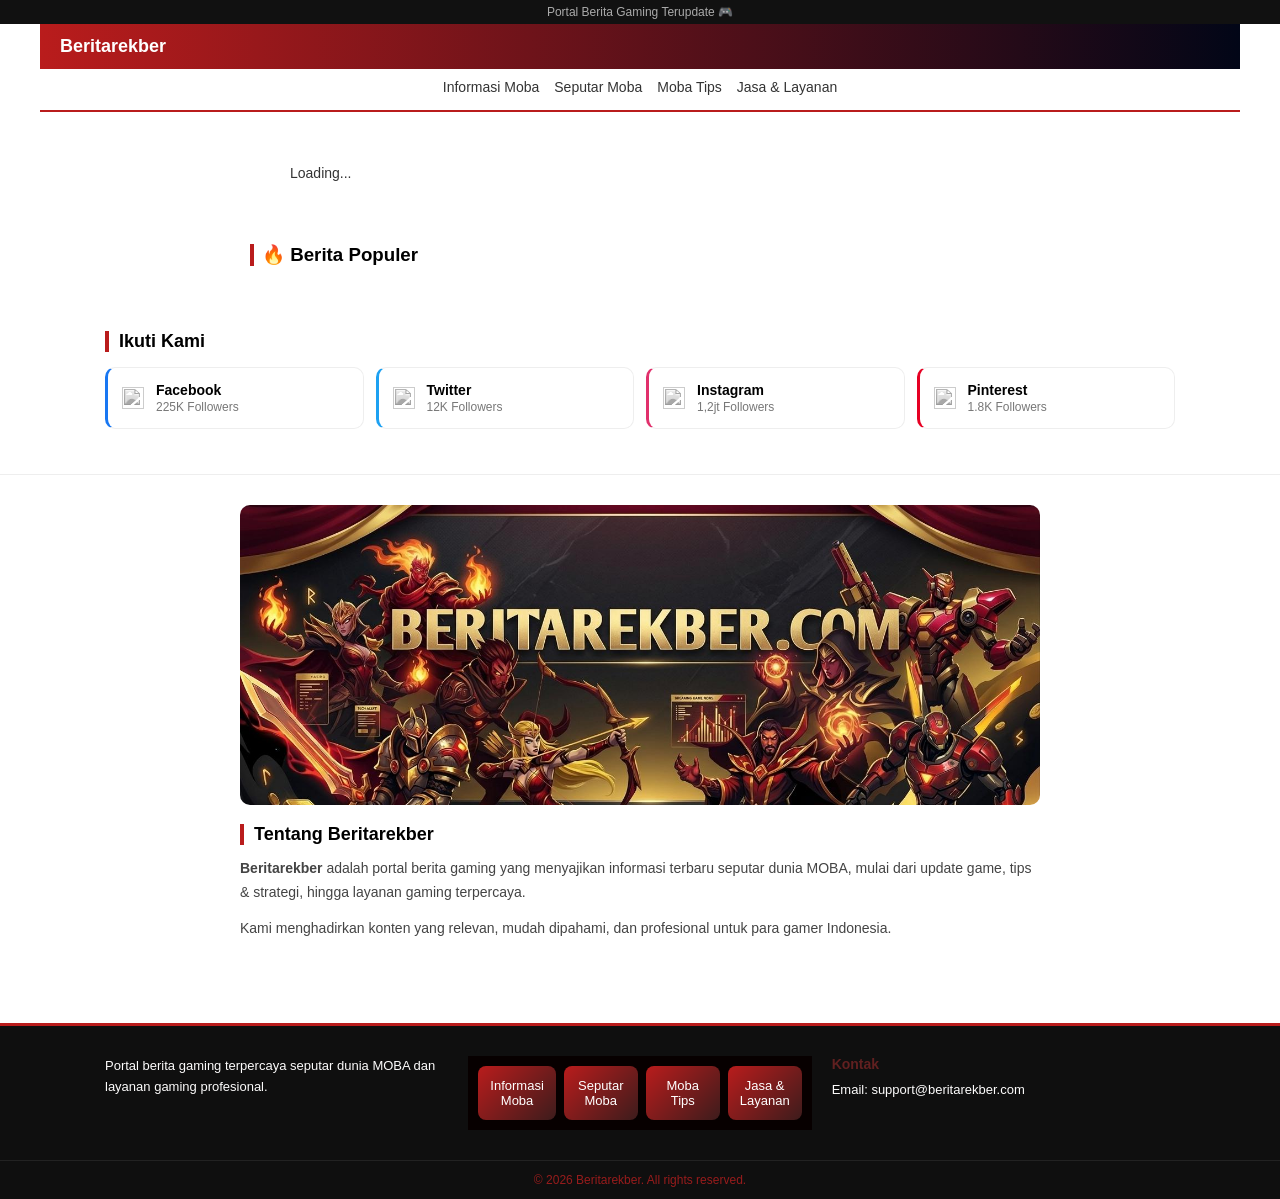
==== detail.html @ f2c9566a "Add files via upload" ====
<!DOCTYPE html>
<html lang="id">
<head>
  <meta charset="UTF-8">
  <meta name="viewport" content="width=device-width, initial-scale=1.0">
  <title>Detail Berita</title>

  <!-- FONT PROFESIONAL -->
  <link href="https://fonts.googleapis.com/css2?family=Inter:wght@300;400;600;700&display=swap" rel="stylesheet">

  <link rel="stylesheet" href="style.css">
</head>

<body>

  <!-- TOPBAR -->
  <div class="topbar">
    Portal Berita Gaming Terupdate 🎮
  </div>

  <!-- HEADER -->
  <div class="header-main">
    <div class="logo">Beritarekber</div>
  </div>

  <!-- NAVBAR -->
  <div class="navbar">
    <a href="index.html">Informasi Moba</a>
    <a href="index.html">Seputar Moba</a>
    <a href="index.html">Moba Tips</a>
    <a href="index.html">Jasa & Layanan</a>
  </div>

  <!-- ================= MAIN LAYOUT ================= -->
  <div class="detail-wrapper">

    <!-- KONTEN UTAMA -->
    <main class="detail-container" id="detail-container">
      <p style="padding:10px;">Loading...</p>
    </main>

  </div>

  <!-- ================= POPULAR ================= -->
  <section class="popular">
    <div class="section-header">
      <h3>🔥 Berita Populer</h3>
    </div>

    <div id="popular-container" class="popular-list"></div>
  </section>

  <!-- ================= SOCIAL ================= -->
  <section class="social">
    <div class="section-header">
      <h3>Ikuti Kami</h3>
    </div>

    <div class="social-list">

      <a href="#" class="social-item facebook">
        <img src="https://cdn.jsdelivr.net/gh/simple-icons/simple-icons/icons/facebook.svg">
        <div>
          <h4>Facebook</h4>
          <p>225K Followers</p>
        </div>
      </a>

      <a href="#" class="social-item twitter">
        <img src="https://cdn.jsdelivr.net/gh/simple-icons/simple-icons/icons/twitter.svg">
        <div>
          <h4>Twitter</h4>
          <p>12K Followers</p>
        </div>
      </a>

      <a href="#" class="social-item instagram">
        <img src="https://cdn.jsdelivr.net/gh/simple-icons/simple-icons/icons/instagram.svg">
        <div>
          <h4>Instagram</h4>
          <p>1,2jt Followers</p>
        </div>
      </a>

      <a href="#" class="social-item pinterest">
        <img src="https://cdn.jsdelivr.net/gh/simple-icons/simple-icons/icons/pinterest.svg">
        <div>
          <h4>Pinterest</h4>
          <p>1.8K Followers</p>
        </div>
      </a>

    </div>
  </section>

  <!-- ================= ABOUT ================= -->
  <section class="about">
    <div class="about-container">

      <div class="about-image">
        <img src="banner2.jpg" alt="gaming">
      </div>

      <h3>Tentang Beritarekber</h3>

      <p>
        <strong>Beritarekber</strong> adalah portal berita gaming yang menyajikan informasi terbaru
        seputar dunia MOBA, mulai dari update game, tips & strategi, hingga layanan gaming terpercaya.
      </p>

      <p>
        Kami menghadirkan konten yang relevan, mudah dipahami, dan profesional untuk para gamer Indonesia.
      </p>

    </div>
  </section>

  <!-- ================= FOOTER ================= -->
  <footer class="footer">
    <div class="footer-container">

      <div class="footer-col">
        <p>
          Portal berita gaming terpercaya seputar dunia MOBA dan layanan gaming profesional.
        </p>
      </div>

      <div class="navbar-grid">
        <a href="#" class="nav-item">Informasi Moba</a>
        <a href="#" class="nav-item">Seputar Moba</a>
        <a href="#" class="nav-item">Moba Tips</a>
        <a href="#" class="nav-item">Jasa & Layanan</a>
      </div>

      <div class="footer-col">
        <h4>Kontak</h4>
        <ul>
          <li>Email: support@beritarekber.com</li>
        </ul>
      </div>

    </div>

    <div class="footer-bottom">
      <p>© 2026 Beritarekber. All rights reserved.</p>
    </div>
  </footer>

  <!-- SCRIPT -->
  <script src="detail.js"></script>

</body>
</html>
---- style.css ----
/* RESET */
* {
  margin: 0;
  padding: 0;
  box-sizing: border-box;
  font-family: sans-serif;
}

/* BODY */
body {
  background: #ffffff;
}

/* ================= TOPBAR ================= */
.topbar {
  background: #111;
  color: #aaa;
  font-size: 12px;
  text-align: center;
  padding: 5px;
}

/* ================= HEADER ================= */
.header-main {
  display: flex;
  align-items: center;
  gap: 10px;
  padding: 10px;
  background: linear-gradient(to right, #b91c1c, #020617);
}

/* LOGO */
.logo {
  color: #fff;
  font-weight: bold;
  font-size: 16px;
  white-space: nowrap;
}

/* SEARCH */
.search-box {
  flex: 1;
}

.search-box input {
  width: 100%;
  padding: 8px 10px;
  border-radius: 6px;
  border: none;
  outline: none;
  font-size: 13px;
}

/* RIGHT */
.header-right {
  color: white;
  font-size: 18px;
  width: 30px;
  text-align: center;
}

/* ================= NAVBAR ================= */
.navbar {
  display: flex;
  gap: 15px;
  padding: 10px;
  background: #fff;
  border-bottom: 2px solid #b91c1c;
  overflow-x: auto;
}

.navbar a {
  text-decoration: none;
  color: #333;
  font-size: 14px;
  white-space: nowrap;
  padding-bottom: 5px;
  position: relative;
}

/* HOVER */
.navbar a:hover {
  color: #b91c1c;
}

/* ACTIVE */
.navbar a.active {
  color: #b91c1c;
  font-weight: bold;
}

/* ANIMASI GARIS */
.navbar a::after {
  content: "";
  position: absolute;
  width: 0%;
  height: 2px;
  background: #b91c1c;
  left: 0;
  bottom: 0;
  transition: 0.3s;
}

.navbar a:hover::after {
  width: 100%;
}

.navbar a.active::after {
  width: 100%;
}

/* ================= HERO ================= */
.hero {
  padding: 10px;
}

/* WRAPPER */
.hero-main {
  border-radius: 10px;
  overflow: hidden;
}

/* IMAGE CONTAINER */
.hero-image {
  position: relative;
  border-radius: 10px;
  overflow: hidden;
}

/* IMAGE */
.hero-image img {
  width: 100%;
  height: 220px;
  object-fit: cover;
  display: block;
}

/* OVERLAY */
.hero-overlay {
  position: absolute;
  bottom: 0;
  left: 0;
  right: 0;
  padding: 15px;
  color: #fff;
  background: linear-gradient(to top, rgba(0,0,0,0.8), transparent);
}

/* CATEGORY */
.hero-overlay .category {
  font-size: 12px;
  color: #f87171;
  font-weight: bold;
}

/* TITLE */
.hero-overlay h1 {
  font-size: 16px;
  margin: 5px 0;
  line-height: 1.4;
}

/* DESC */
.hero-overlay p {
  font-size: 12px;
  color: #ddd;
}

/* ================= RESPONSIVE ================= */

/* TABLET */
@media (min-width: 768px) {
  .header-main {
    padding: 12px 20px;
  }

  .logo {
    font-size: 18px;
  }

  .search-box input {
    font-size: 14px;
  }

  .navbar {
    justify-content: center;
  }

  .hero {
    max-width: 1200px;
    margin: auto;
  }

  .hero-image img {
    height: 350px;
  }

  .hero-overlay h1 {
    font-size: 22px;
  }

  .hero-overlay p {
    font-size: 14px;
  }
}

/* DESKTOP */
@media (min-width: 1024px) {
  .header-main {
    max-width: 1200px;
    margin: auto;
  }

  .navbar {
    max-width: 1200px;
    margin: auto;
  }
}



/* ================= NEWS GRID ================= */
.news {
  padding: 10px;
}

/* CONTAINER */
.news-container {
  display: grid;
  grid-template-columns: 1fr;
  gap: 10px;
}

/* CARD */
.news-card {
  display: flex;
  gap: 10px;
  background: #fff;
  border-radius: 10px;
  overflow: hidden;
  border: 1px solid #eee;
}

/* IMAGE */
.news-card img {
  width: 120px;
  height: 90px;
  object-fit: cover;
}

/* CONTENT */
.news-content {
  padding: 5px;
}

/* CATEGORY */
.news-content .category {
  font-size: 11px;
  color: #b91c1c;
  font-weight: bold;
}

/* TITLE */
.news-content h3 {
  font-size: 14px;
  margin: 3px 0;
  color: #111;
}

/* DESC */
.news-content p {
  font-size: 12px;
  color: #555;
}

/* TABLET */
@media (min-width: 768px) {
  .news-container {
    grid-template-columns: repeat(2, 1fr);
  }
}

/* DESKTOP */
@media (min-width: 1024px) {
  .news-container {
    grid-template-columns: repeat(3, 1fr);
  }

  .news-card {
    flex-direction: column;
  }

  .news-card img {
    width: 100%;
    height: 160px;
  }
}


/* ================= DETAIL ================= */
.detail-container {
  max-width: 800px;
  margin: auto;
  padding: 15px;
}

.detail-container img {
  width: 100%;
  border-radius: 10px;
  margin-bottom: 10px;
}

.detail-container h1 {
  font-size: 20px;
  margin-bottom: 5px;
}

.detail-container .category {
  color: #b91c1c;
  font-weight: bold;
  font-size: 13px;
}

.detail-container p {
  font-size: 14px;
  line-height: 1.6;
  color: #333;
}


/* BACK BUTTON */
.back-btn {
  max-width: 800px;
  margin: 10px auto;
  padding: 0 15px;
}

.back-btn a {
  text-decoration: none;
  color: #b91c1c;
  font-weight: bold;
  font-size: 14px;
}

/* DETAIL */
.detail-container {
  max-width: 800px;
  margin: auto;
  padding: 15px;
}

.detail-container img {
  width: 100%;
  border-radius: 10px;
  margin: 10px 0;
}

.detail-container h1 {
  font-size: 20px;
}

.detail-container .category {
  color: #b91c1c;
  font-weight: bold;
  font-size: 13px;
}

.detail-container p {
  font-size: 14px;
  line-height: 1.6;
}


/* DETAIL */
.detail-container {
  max-width: 800px;
  margin: auto;
  padding: 10px;
}

.detail-container img {
  width: 100%;
  border-radius: 10px;
  margin: 10px 0;
}

.detail-container h1 {
  font-size: 20px;
}

.detail-container .category {
  color: #b91c1c;
  font-weight: bold;
  font-size: 13px;
}

.detail-container p {
  line-height: 1.6;
}


/* POPULAR SECTION */
.popular {
  max-width: 800px;
  margin: 20px auto;
  padding: 10px;
}

.popular h3 {
  margin-bottom: 10px;
  border-left: 4px solid #b91c1c;
  padding-left: 8px;
}

/* LIST */
.popular-list {
  display: flex;
  flex-direction: column;
  gap: 10px;
}

/* ITEM */
.popular-item {
  display: flex;
  gap: 10px;
  text-decoration: none;
  color: #000;
}

.popular-item img {
  width: 90px;
  height: 65px;
  object-fit: cover;
  border-radius: 6px;
}

.popular-item h4 {
  font-size: 13px;
  margin: 0;
}

.popular-item span {
  font-size: 11px;
  color: #888;
}

/* HOVER */
.popular-item:hover h4 {
  color: #b91c1c;
}



/* TRENDING SECTION */
.trending {
  max-width: 1100px;
  margin: 20px auto;
  padding: 10px;
}

.trending h3 {
  margin-bottom: 10px;
  border-left: 4px solid #b91c1c;
  padding-left: 8px;
}

/* SCROLL HORIZONTAL */
.trending-list {
  display: flex;
  gap: 12px;
  overflow-x: auto;
  padding-bottom: 5px;
}

/* CARD MINI */
.trending-item {
  min-width: 200px;
  text-decoration: none;
  color: #000;
}

.trending-item img {
  width: 100%;
  height: 120px;
  object-fit: cover;
  border-radius: 6px;
}

.trending-item h4 {
  font-size: 13px;
  margin: 5px 0;
}

.trending-item span {
  font-size: 11px;
  color: #888;
}

/* HOVER */
.trending-item:hover h4 {
  color: #b91c1c;
}


/* SOCIAL SECTION */
.social {
  max-width: 1100px;
  margin: 30px auto;
  padding: 15px;
}

.social h3 {
  font-size: 18px;
  margin-bottom: 15px;
  border-left: 4px solid #b91c1c;
  padding-left: 10px;
}

/* GRID */
.social-list {
  display: grid;
  grid-template-columns: repeat(2, 1fr);
  gap: 12px;
}

/* ITEM */
.social-item {
  display: flex;
  align-items: center;
  gap: 12px;

  background: #fff;
  padding: 14px;
  border-radius: 10px;

  text-decoration: none;
  color: #000;

  border: 1px solid #eee;
  transition: all 0.25s ease;
}

/* ICON */
.social-item img {
  width: 22px;
  height: 22px;
  filter: grayscale(100%);
  opacity: 0.8;
}

/* TEXT */
.social-item h4 {
  margin: 0;
  font-size: 14px;
  font-weight: 600;
}

.social-item p {
  margin: 2px 0 0;
  font-size: 12px;
  color: #777;
}

/* HOVER EFFECT */
.social-item:hover {
  transform: translateY(-3px);
  border-color: #e22828;
}

.social-item:hover img {
  filter: none;
  opacity: 1;
}

/* BRAND ACCENT (TIPIS, PRO STYLE) */
.facebook { border-left: 3px solid #1877f2; }
.twitter { border-left: 3px solid #1da1f2; }
.instagram { border-left: 3px solid #e1306c; }
.pinterest { border-left: 3px solid #e60023; }

/* DESKTOP */
@media (min-width: 768px) {
  .social-list {
    grid-template-columns: repeat(4, 1fr);
  }
}


.social-item.facebook:hover { background: #f0f6ff; }
.social-item.twitter:hover { background: #f0faff; }
.social-item.instagram:hover { background: #fff0f6; }
.social-item.pinterest:hover { background: #fff0f0; }









/* ABOUT */
.about {
  background: #fff;
  padding: 30px 15px;
  border-top: 1px solid #eee;
}

.about-container {
  max-width: 800px;
  margin: auto;
}

/* IMAGE */
.about-image img {
  width: 100%;
  height: 220px;
  object-fit: cover;
  border-radius: 10px;
  margin-bottom: 15px;
}

/* TITLE */
.about h3 {
  font-size: 18px;
  margin-bottom: 12px;
  border-left: 4px solid #b91c1c;
  padding-left: 10px;
}

/* TEXT */
.about p {
  font-size: 14px;
  line-height: 1.7;
  color: #444;
  margin-bottom: 12px;
}

/* DESKTOP */
@media (min-width: 768px) {
  .about-image img {
    height: 300px;
  }
}


/* FOOTER */
.footer {
  background: #0f0f0f;
  color: #fdfcfc;
  margin-top: 40px;
}

/* CONTAINER */
.footer-container {
  max-width: 1100px;
  margin: auto;
  padding: 30px 15px;

  display: grid;
  grid-template-columns: 1fr;
  gap: 20px;
}

/* LOGO */
.footer-logo {
  color: #9b2323;
  margin-bottom: 10px;
}

/* TITLE */
.footer-col h4 {
  color: #612020;
  margin-bottom: 10px;
  font-size: 14px;
}

/* TEXT */
.footer-col p {
  font-size: 13px;
  line-height: 1.6;
}

/* LIST */
.footer-col ul {
  list-style: none;
  padding: 0;
}

.footer-col ul li {
  margin-bottom: 6px;
  font-size: 13px;
}

/* LINK */
.footer-col ul li a {
  text-decoration: none;
  color: #ccc;
  transition: 0.2s;
}

.footer-col ul li a:hover {
  color: #fff;
}

/* BOTTOM */
.footer-bottom {
  text-align: center;
  padding: 12px;
  border-top: 1px solid #222;
  font-size: 12px;
  color: #971c1c;
}

/* DESKTOP */
@media (min-width: 768px) {
  .footer-container {
    grid-template-columns: repeat(3, 1fr);
  }
}

.footer {
  border-top: 3px solid #b91c1c;
}


/* NAVBAR GRID */
.navbar-grid {
  display: grid;
  grid-template-columns: repeat(2, 1fr);
  gap: 8px;

  padding: 10px;
  background: #070000;
}

/* ITEM */
.nav-item {
  text-align: center;
  padding: 12px;

  border-radius: 8px;
  text-decoration: none;
  color: #fff;
  font-size: 13px;
  font-weight: 500;

  background: linear-gradient(135deg, #b91c1c, #3d1c1c);
  transition: 0.3s;
}

/* HOVER */
.nav-item:hover {
  opacity: 0.9;
  transform: translateY(-2px);
}

/* ACTIVE */
.nav-item.active {
  background: linear-gradient(135deg, #ff0000, #1d0404);
}

/* DESKTOP */
@media (min-width: 768px) {
  .navbar-grid {
    grid-template-columns: repeat(4, 1fr);
  }
}




/* ================= DETAIL PRO VERSION ================= */

.detail-container {
  max-width: 760px;
  margin: 40px auto;
  padding: 0 20px;
}

/* CATEGORY */
.detail-category {
  display: inline-block;
  font-size: 12px;
  font-weight: 600;
  color: #fff;
  background: #b91c1c;
  padding: 4px 10px;
  border-radius: 4px;
  margin-bottom: 15px;
}

/* TITLE */
.detail-title {
  font-size: 30px;
  font-weight: 700;
  line-height: 1.35;
  color: #111;
  margin-bottom: 10px;
}

/* META */
.detail-meta {
  font-size: 13px;
  color: #777;
  margin-bottom: 20px;
}

/* IMAGE */
.detail-image img {
  width: 100%;
  border-radius: 10px;
  margin: 20px 0;
}

/* CONTENT */
.detail-content {
  font-size: 17px;
  line-height: 1.85;
  color: #222;
}

/* PARAGRAF */
.detail-content p {
  margin-bottom: 18px;
}

/* SUB JUDUL */
.detail-content h2 {
  font-size: 22px;
  margin-top: 30px;
  margin-bottom: 10px;
}

/* LIST */
.detail-content ul {
  padding-left: 20px;
  margin-bottom: 20px;
}

.detail-content li {
  margin-bottom: 8px;
}

/* QUOTE */
.detail-content blockquote {
  border-left: 4px solid #b91c1c;
  padding-left: 15px;
  margin: 20px 0;
  color: #555;
  font-style: italic;
}

/* RESPONSIVE */
@media (max-width: 768px) {
  .detail-title {
    font-size: 24px;
  }

  .detail-content {
    font-size: 16px;
  }
}
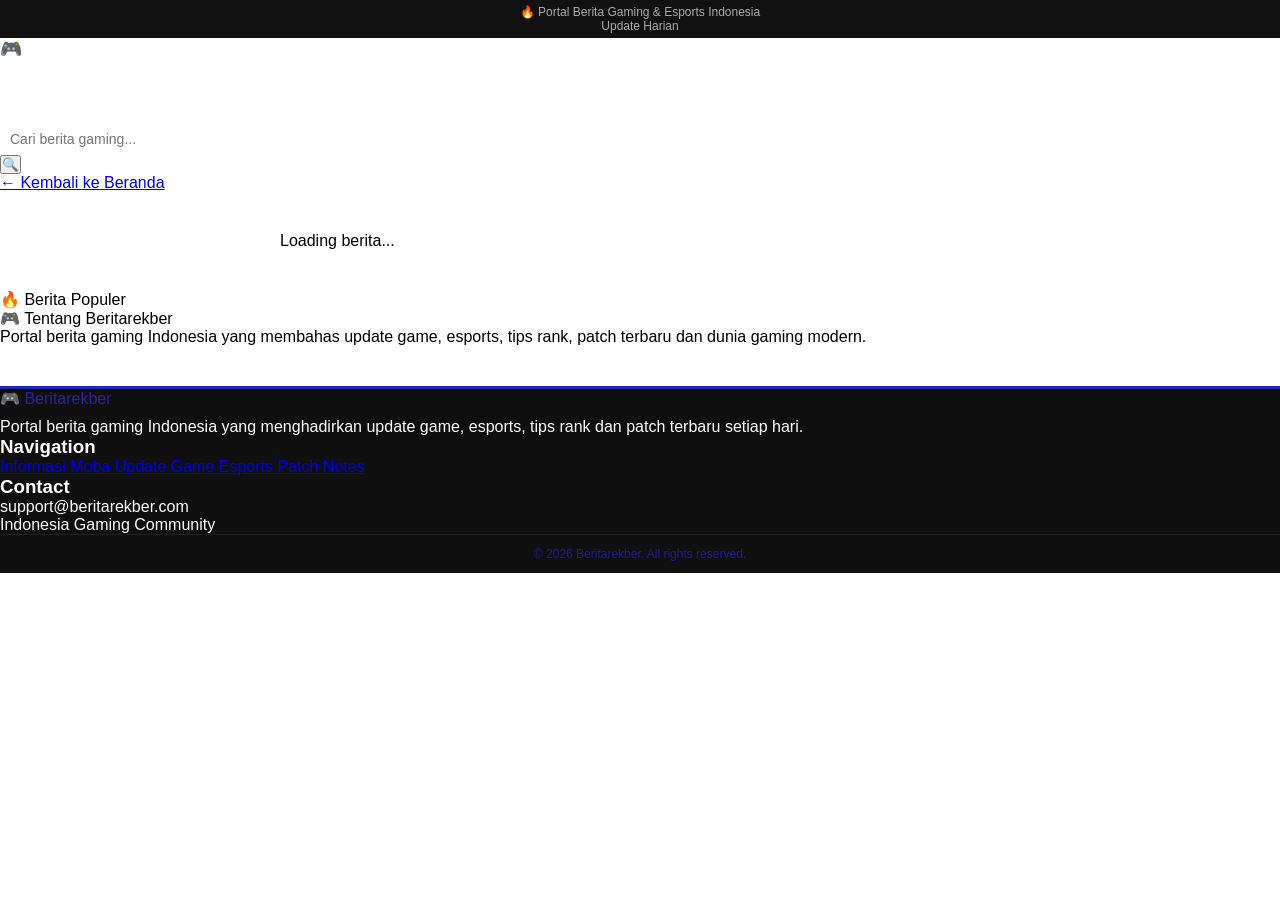
==== commit 1418fc46: "Update detail.html" ====
--- a/detail.html
+++ b/detail.html
@@ -1,153 +1,233 @@
 <!DOCTYPE html>
 <html lang="id">
 <head>
+
   <meta charset="UTF-8">
   <meta name="viewport" content="width=device-width, initial-scale=1.0">
-  <title>Detail Berita</title>
-
-  <!-- FONT PROFESIONAL -->
-  <link href="https://fonts.googleapis.com/css2?family=Inter:wght@300;400;600;700&display=swap" rel="stylesheet">
-
+
+  <title>Detail Berita - Beritarekber</title>
+
+  <!-- FONT -->
+  <link rel="preconnect" href="https://fonts.googleapis.com">
+
+  <link
+    href="https://fonts.googleapis.com/css2?family=Poppins:wght@300;400;500;600;700;800&display=swap"
+    rel="stylesheet"
+  >
+
+  <!-- CSS -->
   <link rel="stylesheet" href="style.css">
+
 </head>
 
 <body>
 
-  <!-- TOPBAR -->
+  <!-- ================= TOPBAR ================= -->
   <div class="topbar">
-    Portal Berita Gaming Terupdate 🎮
+
+    <div class="container topbar-flex">
+
+      <p>
+        🔥 Portal Berita Gaming & Esports Indonesia
+      </p>
+
+      <span>
+        Update Harian
+      </span>
+
+    </div>
+
   </div>
 
-  <!-- HEADER -->
-  <div class="header-main">
-    <div class="logo">Beritarekber</div>
-  </div>
-
-  <!-- NAVBAR -->
-  <div class="navbar">
-    <a href="index.html">Informasi Moba</a>
-    <a href="index.html">Seputar Moba</a>
-    <a href="index.html">Moba Tips</a>
-    <a href="index.html">Jasa & Layanan</a>
-  </div>
-
-  <!-- ================= MAIN LAYOUT ================= -->
-  <div class="detail-wrapper">
-
-    <!-- KONTEN UTAMA -->
-    <main class="detail-container" id="detail-container">
-      <p style="padding:10px;">Loading...</p>
-    </main>
-
-  </div>
-
-  <!-- ================= POPULAR ================= -->
-  <section class="popular">
-    <div class="section-header">
-      <h3>🔥 Berita Populer</h3>
-    </div>
-
-    <div id="popular-container" class="popular-list"></div>
-  </section>
-
-  <!-- ================= SOCIAL ================= -->
-  <section class="social">
-    <div class="section-header">
-      <h3>Ikuti Kami</h3>
-    </div>
-
-    <div class="social-list">
-
-      <a href="#" class="social-item facebook">
-        <img src="https://cdn.jsdelivr.net/gh/simple-icons/simple-icons/icons/facebook.svg">
-        <div>
-          <h4>Facebook</h4>
-          <p>225K Followers</p>
-        </div>
+  <!-- ================= HEADER ================= -->
+  <header class="header">
+
+    <div class="container header-wrapper">
+
+      <!-- LOGO -->
+      <a href="index.html" class="logo">
+
+        <div class="logo-icon">
+          🎮
+        </div>
+
+        <div class="logo-text">
+
+          <h1>Beritarekber</h1>
+
+          <p>
+            Gaming News Portal
+          </p>
+
+        </div>
+
       </a>
 
-      <a href="#" class="social-item twitter">
-        <img src="https://cdn.jsdelivr.net/gh/simple-icons/simple-icons/icons/twitter.svg">
-        <div>
-          <h4>Twitter</h4>
-          <p>12K Followers</p>
-        </div>
-      </a>
-
-      <a href="#" class="social-item instagram">
-        <img src="https://cdn.jsdelivr.net/gh/simple-icons/simple-icons/icons/instagram.svg">
-        <div>
-          <h4>Instagram</h4>
-          <p>1,2jt Followers</p>
-        </div>
-      </a>
-
-      <a href="#" class="social-item pinterest">
-        <img src="https://cdn.jsdelivr.net/gh/simple-icons/simple-icons/icons/pinterest.svg">
-        <div>
-          <h4>Pinterest</h4>
-          <p>1.8K Followers</p>
-        </div>
-      </a>
-
-    </div>
-  </section>
-
-  <!-- ================= ABOUT ================= -->
-  <section class="about">
-    <div class="about-container">
-
-      <div class="about-image">
-        <img src="banner2.jpg" alt="gaming">
-      </div>
-
-      <h3>Tentang Beritarekber</h3>
-
-      <p>
-        <strong>Beritarekber</strong> adalah portal berita gaming yang menyajikan informasi terbaru
-        seputar dunia MOBA, mulai dari update game, tips & strategi, hingga layanan gaming terpercaya.
-      </p>
-
-      <p>
-        Kami menghadirkan konten yang relevan, mudah dipahami, dan profesional untuk para gamer Indonesia.
-      </p>
-
-    </div>
-  </section>
+      <!-- SEARCH -->
+      <div class="search-box">
+
+        <input
+          type="text"
+          placeholder="Cari berita gaming..."
+        >
+
+        <button>
+          🔍
+        </button>
+
+      </div>
+
+    </div>
+
+  </header>
+
+  <!-- ================= DETAIL ================= -->
+  <main class="detail-page">
+
+    <div class="container">
+
+      <!-- BACK -->
+      <div class="detail-back">
+        <a href="index.html">
+          ← Kembali ke Beranda
+        </a>
+      </div>
+
+      <!-- CONTENT -->
+      <div class="detail-layout">
+
+        <!-- MAIN CONTENT -->
+        <section class="detail-main">
+
+          <!-- JANGAN HAPUS ID -->
+          <div id="detail-container" class="detail-container">
+
+            <div class="loading-box">
+              Loading berita...
+            </div>
+
+          </div>
+
+        </section>
+
+        <!-- SIDEBAR -->
+        <aside class="detail-sidebar">
+
+          <!-- POPULAR -->
+          <div class="sidebar-card">
+
+            <div class="sidebar-card-title">
+              🔥 Berita Populer
+            </div>
+
+            <!-- JANGAN HAPUS ID -->
+            <div id="popular-container" class="popular-list"></div>
+
+          </div>
+
+          <!-- ABOUT -->
+          <div class="sidebar-card">
+
+            <div class="sidebar-card-title">
+              🎮 Tentang Beritarekber
+            </div>
+
+            <p class="sidebar-about">
+              Portal berita gaming Indonesia yang membahas update game,
+              esports, tips rank, patch terbaru dan dunia gaming modern.
+            </p>
+
+          </div>
+
+        </aside>
+
+      </div>
+
+    </div>
+
+  </main>
 
   <!-- ================= FOOTER ================= -->
   <footer class="footer">
-    <div class="footer-container">
-
-      <div class="footer-col">
+
+    <div class="container">
+
+      <!-- TOP -->
+      <div class="footer-top">
+
+        <!-- BRAND -->
+        <div class="footer-brand">
+
+          <div class="footer-logo">
+            🎮 Beritarekber
+          </div>
+
+          <p>
+            Portal berita gaming Indonesia yang menghadirkan update game,
+            esports, tips rank dan patch terbaru setiap hari.
+          </p>
+
+        </div>
+
+        <!-- MENU -->
+        <div class="footer-menu">
+
+          <h3>
+            Navigation
+          </h3>
+
+          <a href="#">
+            Informasi Moba
+          </a>
+
+          <a href="#">
+            Update Game
+          </a>
+
+          <a href="#">
+            Esports
+          </a>
+
+          <a href="#">
+            Patch Notes
+          </a>
+
+        </div>
+
+        <!-- CONTACT -->
+        <div class="footer-menu">
+
+          <h3>
+            Contact
+          </h3>
+
+          <p>
+            support@beritarekber.com
+          </p>
+
+          <p>
+            Indonesia Gaming Community
+          </p>
+
+        </div>
+
+      </div>
+
+      <!-- BOTTOM -->
+      <div class="footer-bottom">
+
         <p>
-          Portal berita gaming terpercaya seputar dunia MOBA dan layanan gaming profesional.
+          © 2026 Beritarekber. All rights reserved.
         </p>
-      </div>
-
-      <div class="navbar-grid">
-        <a href="#" class="nav-item">Informasi Moba</a>
-        <a href="#" class="nav-item">Seputar Moba</a>
-        <a href="#" class="nav-item">Moba Tips</a>
-        <a href="#" class="nav-item">Jasa & Layanan</a>
-      </div>
-
-      <div class="footer-col">
-        <h4>Kontak</h4>
-        <ul>
-          <li>Email: support@beritarekber.com</li>
-        </ul>
-      </div>
-
-    </div>
-
-    <div class="footer-bottom">
-      <p>© 2026 Beritarekber. All rights reserved.</p>
-    </div>
+
+      </div>
+
+    </div>
+
   </footer>
 
   <!-- SCRIPT -->
   <script src="detail.js"></script>
 
 </body>
-</html>+</html>
--- a/style.css
+++ b/style.css
@@ -26,7 +26,7 @@
   align-items: center;
   gap: 10px;
   padding: 10px;
-  background: linear-gradient(to right, #b91c1c, #020617);
+  background: linear-gradient(to right, #1c39b9, #020617);
 }
 
 /* LOGO */
@@ -65,7 +65,7 @@
   gap: 15px;
   padding: 10px;
   background: #fff;
-  border-bottom: 2px solid #b91c1c;
+  border-bottom: 2px solid #1f1cb9;
   overflow-x: auto;
 }
 
@@ -80,12 +80,12 @@
 
 /* HOVER */
 .navbar a:hover {
-  color: #b91c1c;
+  color: #2c1cb9;
 }
 
 /* ACTIVE */
 .navbar a.active {
-  color: #b91c1c;
+  color: #261cb9;
   font-weight: bold;
 }
 
@@ -95,7 +95,7 @@
   position: absolute;
   width: 0%;
   height: 2px;
-  background: #b91c1c;
+  background: #261cb9;
   left: 0;
   bottom: 0;
   transition: 0.3s;
@@ -149,7 +149,7 @@
 /* CATEGORY */
 .hero-overlay .category {
   font-size: 12px;
-  color: #f87171;
+  color: #7a71f8;
   font-weight: bold;
 }
 
@@ -256,7 +256,7 @@
 /* CATEGORY */
 .news-content .category {
   font-size: 11px;
-  color: #b91c1c;
+  color: #261cb9;
   font-weight: bold;
 }
 
@@ -316,7 +316,7 @@
 }
 
 .detail-container .category {
-  color: #b91c1c;
+  color: #1c26b9;
   font-weight: bold;
   font-size: 13px;
 }
@@ -337,7 +337,7 @@
 
 .back-btn a {
   text-decoration: none;
-  color: #b91c1c;
+  color: #2c1cb9;
   font-weight: bold;
   font-size: 14px;
 }
@@ -360,7 +360,7 @@
 }
 
 .detail-container .category {
-  color: #b91c1c;
+  color: #1c1fb9;
   font-weight: bold;
   font-size: 13px;
 }
@@ -389,7 +389,7 @@
 }
 
 .detail-container .category {
-  color: #b91c1c;
+  color: #1f1cb9;
   font-weight: bold;
   font-size: 13px;
 }
@@ -408,7 +408,7 @@
 
 .popular h3 {
   margin-bottom: 10px;
-  border-left: 4px solid #b91c1c;
+  border-left: 4px solid #1c2cb9;
   padding-left: 8px;
 }
 
@@ -446,7 +446,7 @@
 
 /* HOVER */
 .popular-item:hover h4 {
-  color: #b91c1c;
+  color: #261cb9;
 }
 
 
@@ -460,7 +460,7 @@
 
 .trending h3 {
   margin-bottom: 10px;
-  border-left: 4px solid #b91c1c;
+  border-left: 4px solid #1c26b9;
   padding-left: 8px;
 }
 
@@ -498,7 +498,7 @@
 
 /* HOVER */
 .trending-item:hover h4 {
-  color: #b91c1c;
+  color: #261cb9;
 }
 
 
@@ -512,7 +512,7 @@
 .social h3 {
   font-size: 18px;
   margin-bottom: 15px;
-  border-left: 4px solid #b91c1c;
+  border-left: 4px solid #1c26b9;
   padding-left: 10px;
 }
 
@@ -564,7 +564,7 @@
 /* HOVER EFFECT */
 .social-item:hover {
   transform: translateY(-3px);
-  border-color: #e22828;
+  border-color: #2b28e2;
 }
 
 .social-item:hover img {
@@ -575,8 +575,8 @@
 /* BRAND ACCENT (TIPIS, PRO STYLE) */
 .facebook { border-left: 3px solid #1877f2; }
 .twitter { border-left: 3px solid #1da1f2; }
-.instagram { border-left: 3px solid #e1306c; }
-.pinterest { border-left: 3px solid #e60023; }
+.instagram { border-left: 3px solid #4230e1; }
+.pinterest { border-left: 3px solid #000fe6; }
 
 /* DESKTOP */
 @media (min-width: 768px) {
@@ -624,7 +624,7 @@
 .about h3 {
   font-size: 18px;
   margin-bottom: 12px;
-  border-left: 4px solid #b91c1c;
+  border-left: 4px solid #1f1cb9;
   padding-left: 10px;
 }
 
@@ -664,13 +664,13 @@
 
 /* LOGO */
 .footer-logo {
-  color: #9b2323;
+  color: #2f239b;
   margin-bottom: 10px;
 }
 
 /* TITLE */
 .footer-col h4 {
-  color: #612020;
+  color: #212061;
   margin-bottom: 10px;
   font-size: 14px;
 }
@@ -709,7 +709,7 @@
   padding: 12px;
   border-top: 1px solid #222;
   font-size: 12px;
-  color: #971c1c;
+  color: #241c97;
 }
 
 /* DESKTOP */
@@ -720,7 +720,7 @@
 }
 
 .footer {
-  border-top: 3px solid #b91c1c;
+  border-top: 3px solid #1c26b9;
 }
 
 
@@ -745,7 +745,7 @@
   font-size: 13px;
   font-weight: 500;
 
-  background: linear-gradient(135deg, #b91c1c, #3d1c1c);
+  background: linear-gradient(135deg, #1c26b9, #1c223d);
   transition: 0.3s;
 }
 
@@ -757,7 +757,7 @@
 
 /* ACTIVE */
 .nav-item.active {
-  background: linear-gradient(135deg, #ff0000, #1d0404);
+  background: linear-gradient(135deg, #0400ff, #06041d);
 }
 
 /* DESKTOP */
@@ -784,7 +784,7 @@
   font-size: 12px;
   font-weight: 600;
   color: #fff;
-  background: #b91c1c;
+  background: #2c1cb9;
   padding: 4px 10px;
   border-radius: 4px;
   margin-bottom: 15px;
@@ -844,7 +844,7 @@
 
 /* QUOTE */
 .detail-content blockquote {
-  border-left: 4px solid #b91c1c;
+  border-left: 4px solid #261cb9;
   padding-left: 15px;
   margin: 20px 0;
   color: #555;
@@ -860,4 +860,4 @@
   .detail-content {
     font-size: 16px;
   }
-}+}
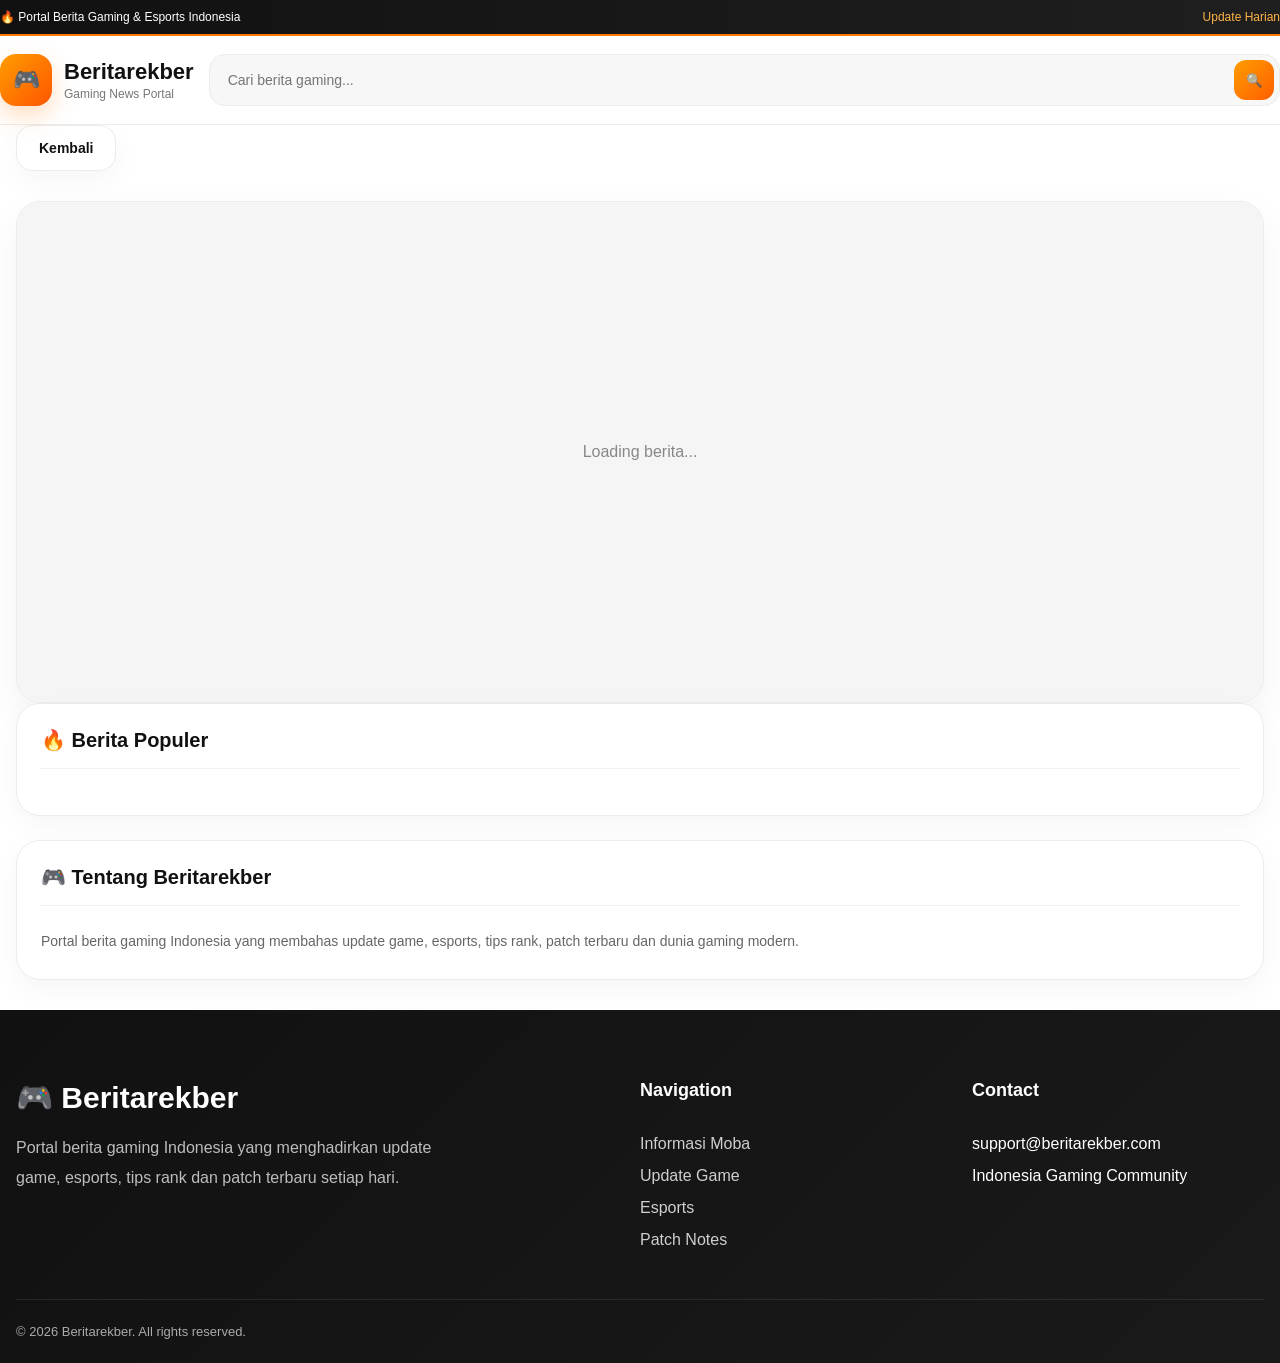
==== commit f3ed3c1a: "Update detail.html" ====
--- a/detail.html
+++ b/detail.html
@@ -88,10 +88,12 @@
 
       <!-- BACK -->
       <div class="detail-back">
-        <a href="index.html">
-          ← Kembali ke Beranda
-        </a>
-      </div>
+
+  <a href="index.html" class="back-button">
+    Kembali
+  </a>
+
+</div>
 
       <!-- CONTENT -->
       <div class="detail-layout">
--- a/style.css
+++ b/style.css
@@ -1,863 +1,1065 @@
-/* RESET */
-* {
-  margin: 0;
-  padding: 0;
-  box-sizing: border-box;
-  font-family: sans-serif;
-}
-
-/* BODY */
-body {
-  background: #ffffff;
-}
-
-/* ================= TOPBAR ================= */
-.topbar {
-  background: #111;
-  color: #aaa;
-  font-size: 12px;
-  text-align: center;
-  padding: 5px;
-}
-
-/* ================= HEADER ================= */
-.header-main {
-  display: flex;
-  align-items: center;
-  gap: 10px;
-  padding: 10px;
-  background: linear-gradient(to right, #1c39b9, #020617);
-}
-
-/* LOGO */
-.logo {
-  color: #fff;
-  font-weight: bold;
-  font-size: 16px;
-  white-space: nowrap;
-}
-
-/* SEARCH */
-.search-box {
-  flex: 1;
-}
-
-.search-box input {
-  width: 100%;
-  padding: 8px 10px;
-  border-radius: 6px;
-  border: none;
-  outline: none;
-  font-size: 13px;
-}
-
-/* RIGHT */
-.header-right {
-  color: white;
-  font-size: 18px;
-  width: 30px;
-  text-align: center;
-}
-
-/* ================= NAVBAR ================= */
-.navbar {
-  display: flex;
-  gap: 15px;
-  padding: 10px;
-  background: #fff;
-  border-bottom: 2px solid #1f1cb9;
-  overflow-x: auto;
-}
-
-.navbar a {
-  text-decoration: none;
-  color: #333;
-  font-size: 14px;
-  white-space: nowrap;
-  padding-bottom: 5px;
-  position: relative;
+/* =========================
+   RESET
+========================= */
+*{
+  margin:0;
+  padding:0;
+  box-sizing:border-box;
+}
+
+html{
+  scroll-behavior:smooth;
+}
+
+body{
+  font-family:'Poppins',sans-serif;
+  background:#ffffff;
+  color:#111;
+  overflow-x:hidden;
+}
+
+/* =========================
+   GLOBAL
+========================= */
+a{
+  text-decoration:none;
+  color:inherit;
+}
+
+img{
+  width:100%;
+  display:block;
+}
+
+.container{
+  width:100%;
+  max-width:1280px;
+  margin:auto;
+  padding:0 16px;
+}
+
+/* =========================
+   SCROLLBAR
+========================= */
+::-webkit-scrollbar{
+  width:8px;
+}
+
+::-webkit-scrollbar-track{
+  background:#f3f3f3;
+}
+
+::-webkit-scrollbar-thumb{
+  background:linear-gradient(to bottom,#ff9500,#ff5e00);
+  border-radius:20px;
+}
+
+/* =========================
+   TOPBAR
+========================= */
+.topbar{
+  background:
+  linear-gradient(90deg,#111,#1f1f1f);
+
+  color:#fff;
+
+  font-size:12px;
+
+  border-bottom:
+  2px solid #ff7b00;
+}
+
+.topbar-flex{
+  display:flex;
+  align-items:center;
+  justify-content:space-between;
+
+  padding:10px 0;
+}
+
+.topbar span{
+  color:#ffb347;
+}
+
+/* =========================
+   HEADER
+========================= */
+.header{
+  position:sticky;
+  top:0;
+  z-index:999;
+
+  background:#fff;
+
+  border-bottom:
+  1px solid #ececec;
+}
+
+.header-wrapper{
+  display:flex;
+  align-items:center;
+  gap:15px;
+
+  padding:18px 0;
+}
+
+/* =========================
+   LOGO
+========================= */
+.logo{
+  display:flex;
+  align-items:center;
+  gap:12px;
+}
+
+.logo-icon{
+  width:52px;
+  height:52px;
+
+  border-radius:16px;
+
+  display:flex;
+  align-items:center;
+  justify-content:center;
+
+  font-size:22px;
+
+  background:
+  linear-gradient(135deg,#ff9d00,#ff5500);
+
+  color:#fff;
+
+  box-shadow:
+  0 10px 25px rgba(255,123,0,.25);
+}
+
+.logo-text h1{
+  font-size:22px;
+  font-weight:800;
+  color:#111;
+}
+
+.logo-text p{
+  font-size:12px;
+  color:#777;
+  margin-top:2px;
+}
+
+/* =========================
+   SEARCH
+========================= */
+.search-box{
+  flex:1;
+  position:relative;
+}
+
+.search-box input{
+  width:100%;
+  height:52px;
+
+  border:none;
+  outline:none;
+
+  border-radius:16px;
+
+  background:#f7f7f7;
+
+  padding:0 58px 0 18px;
+
+  font-size:14px;
+
+  border:1px solid #ececec;
+
+  transition:.3s;
+}
+
+.search-box input:focus{
+  border-color:#ff8a00;
+
+  box-shadow:
+  0 0 0 4px rgba(255,136,0,.12);
+}
+
+.search-box button{
+  position:absolute;
+  right:6px;
+  top:6px;
+
+  width:40px;
+  height:40px;
+
+  border:none;
+  border-radius:12px;
+
+  cursor:pointer;
+
+  background:
+  linear-gradient(135deg,#ff9d00,#ff5e00);
+
+  color:#fff;
+}
+
+/* =========================
+  
+========================= */
+
+/* =========================
+  
+
+/* =========================
+   HERO
+========================= */
+.hero-section{
+  padding:25px 0;
+}
+
+.hero-main{
+  border-radius:28px;
+  overflow:hidden;
+
+  background:#f7f7f7;
+}
+
+/* HERO IMAGE */
+.hero-image{
+  position:relative;
+  overflow:hidden;
+}
+
+.hero-image img{
+  height:500px;
+  object-fit:cover;
+
+  transition:.5s;
+}
+
+.hero-image:hover img{
+  transform:scale(1.04);
+}
+
+/* OVERLAY */
+.hero-overlay{
+  position:absolute;
+  inset:0;
+
+  display:flex;
+  flex-direction:column;
+  justify-content:flex-end;
+
+  padding:35px;
+
+  background:
+  linear-gradient(to top,
+  rgba(0,0,0,.92),
+  rgba(0,0,0,.35),
+  transparent);
+}
+
+/* CATEGORY */
+.hero-overlay .category{
+  display:inline-flex;
+
+  width:max-content;
+
+  padding:8px 16px;
+
+  border-radius:999px;
+
+  background:
+  linear-gradient(135deg,#ff9d00,#ff5500);
+
+  color:#fff;
+
+  font-size:12px;
+  font-weight:700;
+
+  margin-bottom:16px;
+}
+
+/* TITLE */
+.hero-overlay h1{
+  font-size:38px;
+  line-height:1.35;
+
+  color:#fff;
+
+  margin-bottom:14px;
+}
+
+/* DESC */
+.hero-overlay p{
+  color:#ddd;
+
+  font-size:15px;
+
+  line-height:1.8;
+
+  max-width:750px;
+}
+
+/* =========================
+   SECTION TITLE
+========================= */
+.section-title{
+  margin-bottom:24px;
+}
+
+.section-title span{
+  display:inline-block;
+
+  font-size:12px;
+  font-weight:700;
+
+  letter-spacing:1px;
+
+  color:#ff7b00;
+
+  margin-bottom:8px;
+}
+
+.section-title h2{
+  font-size:30px;
+  color:#111;
+}
+
+/* =========================
+   TRENDING
+========================= */
+.trending-section{
+  padding:10px 0 30px;
+}
+
+.trending-wrapper{
+  display:flex;
+  gap:20px;
+
+  overflow-x:auto;
+
+  padding-bottom:5px;
+}
+
+.trending-wrapper::-webkit-scrollbar{
+  display:none;
+}
+
+/* TRENDING CARD */
+.trending-item{
+  min-width:280px;
+
+  background:#fff;
+
+  border-radius:24px;
+
+  overflow:hidden;
+
+  border:1px solid #ececec;
+
+  transition:.3s;
+}
+
+.trending-item:hover{
+  transform:translateY(-5px);
+
+  box-shadow:
+  0 20px 40px rgba(0,0,0,.08);
+}
+
+.trending-item img{
+  height:180px;
+  object-fit:cover;
+}
+
+.trending-content{
+  padding:18px;
+}
+
+.trending-content h4{
+  font-size:16px;
+  line-height:1.5;
+
+  margin-bottom:10px;
+
+  color:#111;
+}
+
+.trending-content span{
+  font-size:12px;
+  font-weight:600;
+
+  color:#ff7b00;
+}
+
+/* =========================
+   NEWS SECTION
+========================= */
+.news-section{
+  padding:20px 0 60px;
+}
+
+/* NEWS GRID */
+.news-grid{
+  display:grid;
+  grid-template-columns:1fr;
+  gap:24px;
+}
+
+/* CARD */
+.news-card{
+  background:#fff;
+
+  border-radius:26px;
+
+  overflow:hidden;
+
+  border:1px solid #ececec;
+
+  transition:.35s;
+}
+
+.news-card:hover{
+  transform:translateY(-6px);
+
+  box-shadow:
+  0 25px 50px rgba(0,0,0,.08);
+}
+
+/* IMAGE */
+.news-card img{
+  height:240px;
+  object-fit:cover;
+}
+
+/* CONTENT */
+.news-content{
+  padding:22px;
+}
+
+/* CATEGORY */
+.news-content .category{
+  display:inline-flex;
+
+  padding:7px 14px;
+
+  border-radius:999px;
+
+  background:
+  rgba(255,123,0,.10);
+
+  color:#ff7b00;
+
+  font-size:11px;
+  font-weight:700;
+
+  margin-bottom:14px;
+}
+
+/* TITLE */
+.news-content h3{
+  font-size:20px;
+  line-height:1.5;
+
+  color:#111;
+
+  margin-bottom:12px;
+}
+
+/* DESC */
+.news-content p{
+  font-size:14px;
+  line-height:1.8;
+
+  color:#666;
+}
+
+/* =========================
+   FOOTER
+========================= */
+.footer{
+  background:
+  linear-gradient(135deg,#111,#1a1a1a);
+
+  color:#fff;
+
+  margin-top:30px;
+
+  position:relative;
+
+  overflow:hidden;
+}
+
+/* TOP */
+.footer-top{
+  display:grid;
+  grid-template-columns:2fr 1fr 1fr;
+
+  gap:40px;
+
+  padding:70px 0 50px;
+}
+
+/* BRAND */
+.footer-logo{
+  font-size:30px;
+  font-weight:800;
+
+  margin-bottom:18px;
+}
+
+.footer-brand p{
+  color:#bdbdbd;
+
+  line-height:1.9;
+
+  max-width:420px;
+}
+
+/* MENU */
+.footer-menu h3,
+.footer-contact h3{
+  font-size:18px;
+
+  margin-bottom:20px;
+
+  color:#fff;
+}
+
+.footer-menu{
+  display:flex;
+  flex-direction:column;
+  gap:14px;
+}
+
+.footer-menu a{
+  color:#cfcfcf;
+
+  transition:.3s;
+}
+
+.footer-menu a:hover{
+  color:#ff9500;
+
+  transform:translateX(4px);
+}
+
+/* CONTACT */
+.contact-item{
+  margin-bottom:18px;
+}
+
+.contact-item span{
+  display:block;
+
+  font-size:12px;
+  color:#ff9500;
+
+  margin-bottom:5px;
+}
+
+.contact-item p{
+  color:#d6d6d6;
+  line-height:1.7;
+}
+
+/* BOTTOM */
+.footer-bottom{
+  padding:24px 0;
+
+  border-top:
+  1px solid rgba(255,255,255,.08);
+
+  display:flex;
+  align-items:center;
+  justify-content:space-between;
+  gap:20px;
+}
+
+.footer-bottom p{
+  color:#aaa;
+  font-size:13px;
+}
+
+.footer-bottom-links{
+  display:flex;
+  gap:18px;
+}
+
+.footer-bottom-links a{
+  color:#ccc;
+  font-size:13px;
+
+  transition:.3s;
+}
+
+.footer-bottom-links a:hover{
+  color:#ff9500;
+}
+
+/* =========================
+   LOADING
+========================= */
+.loading-box{
+  height:500px;
+
+  display:flex;
+  align-items:center;
+  justify-content:center;
+
+  color:#888;
+
+  background:#f5f5f5;
+}
+
+/* =========================
+   TABLET
+========================= */
+@media(min-width:768px){
+
+  .news-grid{
+    grid-template-columns:repeat(2,1fr);
+  }
+
+}
+
+/* =========================
+   DESKTOP
+========================= */
+@media(min-width:1100px){
+
+  .news-grid{
+    grid-template-columns:repeat(3,1fr);
+  }
+
+}
+
+/* =========================
+   MOBILE
+========================= */
+@media(max-width:768px){
+
+  .topbar-right{
+    display:none;
+  }
+
+  .header-wrapper{
+    gap:10px;
+  }
+
+  .logo-text p{
+    display:none;
+  }
+
+  .hero-image img{
+    height:320px;
+  }
+
+  .hero-overlay{
+    padding:22px;
+  }
+
+  .hero-overlay h1{
+    font-size:24px;
+  }
+
+  .hero-overlay p{
+    font-size:13px;
+  }
+
+  .section-title h2{
+    font-size:24px;
+  }
+
+  .news-card img{
+    height:210px;
+  }
+
+  .footer-top{
+    grid-template-columns:1fr;
+    gap:30px;
+  }
+
+  .footer-bottom{
+    flex-direction:column;
+    text-align:center;
+  }
+
+}
+
+
+/* =========================
+   BACK BUTTON
+========================= */
+.detail-back{
+  margin-bottom:30px;
+}
+
+.back-button{
+  display:inline-flex;
+  align-items:center;
+  gap:12px;
+
+  padding:14px 22px;
+
+  border-radius:16px;
+
+  background:#fff;
+
+  border:1px solid #ececec;
+
+  color:#111;
+
+  font-size:14px;
+  font-weight:600;
+
+  transition:.3s;
+
+  box-shadow:
+  0 10px 30px rgba(0,0,0,.04);
+}
+
+/* ICON */
+.back-icon{
+  width:34px;
+  height:34px;
+
+  border-radius:10px;
+
+  display:flex;
+  align-items:center;
+  justify-content:center;
+
+  background:
+  linear-gradient(135deg,#ff9500,#ff5e00);
+
+  color:#fff;
+
+  font-size:15px;
 }
 
 /* HOVER */
-.navbar a:hover {
-  color: #2c1cb9;
-}
-
-/* ACTIVE */
-.navbar a.active {
-  color: #261cb9;
-  font-weight: bold;
-}
-
-/* ANIMASI GARIS */
-.navbar a::after {
-  content: "";
-  position: absolute;
-  width: 0%;
-  height: 2px;
-  background: #261cb9;
-  left: 0;
-  bottom: 0;
-  transition: 0.3s;
-}
-
-.navbar a:hover::after {
-  width: 100%;
-}
-
-.navbar a.active::after {
-  width: 100%;
-}
-
-/* ================= HERO ================= */
-.hero {
-  padding: 10px;
-}
-
-/* WRAPPER */
-.hero-main {
-  border-radius: 10px;
-  overflow: hidden;
-}
-
-/* IMAGE CONTAINER */
-.hero-image {
-  position: relative;
-  border-radius: 10px;
-  overflow: hidden;
+.back-button:hover{
+  transform:translateY(-3px);
+
+  box-shadow:
+  0 20px 40px rgba(0,0,0,.08);
+}
+
+
+
+
+/* =========================
+   DETAIL CONTAINER
+========================= */
+.detail-container{
+  background:#fff;
+  border-radius:24px;
+  overflow:hidden;
+
+  border:1px solid #ececec;
+
+  box-shadow:
+  0 15px 40px rgba(0,0,0,.05);
+}
+
+/* =========================
+   IMAGE
+========================= */
+.detail-image img{
+  width:100%;
+  height:500px;
+
+  object-fit:cover;
+
+  display:block;
+}
+
+/* =========================
+   CATEGORY
+========================= */
+.detail-category{
+  display:inline-flex;
+
+  margin:35px 35px 20px;
+
+  padding:8px 16px;
+
+  border-radius:999px;
+
+  background:
+  linear-gradient(135deg,#ff9500,#ff5e00);
+
+  color:#fff;
+
+  font-size:12px;
+  font-weight:700;
+}
+
+/* =========================
+   TITLE
+========================= */
+.detail-title{
+  font-size:40px;
+  line-height:1.4;
+
+  color:#111;
+
+  padding:0 35px;
+
+  margin-bottom:20px;
+}
+
+/* =========================
+   META
+========================= */
+.detail-meta{
+  padding:0 35px 25px;
+
+  color:#777;
+
+  font-size:14px;
+
+  border-bottom:1px solid #ececec;
+}
+
+/* =========================
+   CONTENT
+========================= */
+.detail-content{
+  padding:35px;
+
+  color:#444;
+
+  font-size:16px;
+
+  line-height:2;
+}
+
+/* PARAGRAPH */
+.detail-content p{
+  margin-bottom:24px;
+}
+
+/* IMAGE INSIDE CONTENT */
+.detail-content img{
+  width:100%;
+
+  border-radius:20px;
+
+  margin:30px 0;
+}
+
+/* HEADING */
+.detail-content h2{
+  font-size:30px;
+
+  margin-top:40px;
+  margin-bottom:18px;
+
+  color:#111;
+}
+
+.detail-content h3{
+  font-size:24px;
+
+  margin-top:35px;
+  margin-bottom:16px;
+
+  color:#111;
+}
+
+/* LIST */
+.detail-content ul,
+.detail-content ol{
+  padding-left:24px;
+
+  margin-bottom:24px;
+}
+
+.detail-content li{
+  margin-bottom:12px;
+}
+
+/* BLOCKQUOTE */
+.detail-content blockquote{
+  padding:24px;
+
+  border-left:5px solid #ff7b00;
+
+  background:#fff7ef;
+
+  border-radius:18px;
+
+  margin:30px 0;
+
+  font-style:italic;
+}
+
+/* =========================
+   MOBILE
+========================= */
+@media(max-width:768px){
+
+  .detail-image img{
+    height:260px;
+  }
+
+  .detail-category{
+    margin:20px 20px 16px;
+  }
+
+  .detail-title{
+    font-size:28px;
+
+    padding:0 20px;
+  }
+
+  .detail-meta{
+    padding:0 20px 20px;
+  }
+
+  .detail-content{
+    padding:25px 20px;
+
+    font-size:15px;
+  }
+
+}
+
+
+/* =========================
+   DETAIL SIDEBAR
+========================= */
+.detail-sidebar{
+  display:flex;
+  flex-direction:column;
+  gap:24px;
+}
+
+/* =========================
+   SIDEBAR CARD
+========================= */
+.sidebar-card{
+  background:#fff;
+
+  border-radius:24px;
+
+  padding:24px;
+
+  border:1px solid #ececec;
+
+  box-shadow:
+  0 10px 30px rgba(0,0,0,.04);
+}
+
+/* =========================
+   SIDEBAR TITLE
+========================= */
+.sidebar-card-title{
+  font-size:20px;
+  font-weight:700;
+
+  color:#111;
+
+  margin-bottom:22px;
+
+  padding-bottom:16px;
+
+  border-bottom:1px solid #f1f1f1;
+}
+
+/* =========================
+   POPULAR LIST
+========================= */
+.popular-list{
+  display:flex;
+  flex-direction:column;
+  gap:18px;
+}
+
+/* =========================
+   POPULAR ITEM
+========================= */
+.popular-item{
+  display:flex;
+  gap:14px;
+
+  align-items:flex-start;
+
+  padding-bottom:18px;
+
+  border-bottom:1px solid #f3f3f3;
+
+  transition:.3s;
+}
+
+/* LAST CHILD */
+.popular-item:last-child{
+  border-bottom:none;
+  padding-bottom:0;
+}
+
+/* HOVER */
+.popular-item:hover{
+  transform:translateX(4px);
 }
 
 /* IMAGE */
-.hero-image img {
-  width: 100%;
-  height: 220px;
-  object-fit: cover;
-  display: block;
-}
-
-/* OVERLAY */
-.hero-overlay {
-  position: absolute;
-  bottom: 0;
-  left: 0;
-  right: 0;
-  padding: 15px;
-  color: #fff;
-  background: linear-gradient(to top, rgba(0,0,0,0.8), transparent);
+.popular-item img{
+  width:90px;
+  height:75px;
+
+  object-fit:cover;
+
+  border-radius:14px;
+
+  flex-shrink:0;
+}
+
+/* CONTENT */
+.popular-content{
+  flex:1;
+}
+
+/* TITLE */
+.popular-content h4{
+  font-size:14px;
+  line-height:1.6;
+
+  color:#111;
+
+  margin-bottom:8px;
+
+  transition:.3s;
+}
+
+/* HOVER TITLE */
+.popular-item:hover h4{
+  color:#ff7b00;
 }
 
 /* CATEGORY */
-.hero-overlay .category {
-  font-size: 12px;
-  color: #7a71f8;
-  font-weight: bold;
-}
-
-/* TITLE */
-.hero-overlay h1 {
-  font-size: 16px;
-  margin: 5px 0;
-  line-height: 1.4;
-}
-
-/* DESC */
-.hero-overlay p {
-  font-size: 12px;
-  color: #ddd;
-}
-
-/* ================= RESPONSIVE ================= */
-
-/* TABLET */
-@media (min-width: 768px) {
-  .header-main {
-    padding: 12px 20px;
-  }
-
-  .logo {
-    font-size: 18px;
-  }
-
-  .search-box input {
-    font-size: 14px;
-  }
-
-  .navbar {
-    justify-content: center;
-  }
-
-  .hero {
-    max-width: 1200px;
-    margin: auto;
-  }
-
-  .hero-image img {
-    height: 350px;
-  }
-
-  .hero-overlay h1 {
-    font-size: 22px;
-  }
-
-  .hero-overlay p {
-    font-size: 14px;
-  }
-}
-
-/* DESKTOP */
-@media (min-width: 1024px) {
-  .header-main {
-    max-width: 1200px;
-    margin: auto;
-  }
-
-  .navbar {
-    max-width: 1200px;
-    margin: auto;
-  }
-}
-
-
-
-/* ================= NEWS GRID ================= */
-.news {
-  padding: 10px;
-}
-
-/* CONTAINER */
-.news-container {
-  display: grid;
-  grid-template-columns: 1fr;
-  gap: 10px;
-}
-
-/* CARD */
-.news-card {
-  display: flex;
-  gap: 10px;
-  background: #fff;
-  border-radius: 10px;
-  overflow: hidden;
-  border: 1px solid #eee;
-}
-
-/* IMAGE */
-.news-card img {
-  width: 120px;
-  height: 90px;
-  object-fit: cover;
-}
-
-/* CONTENT */
-.news-content {
-  padding: 5px;
-}
-
-/* CATEGORY */
-.news-content .category {
-  font-size: 11px;
-  color: #261cb9;
-  font-weight: bold;
-}
-
-/* TITLE */
-.news-content h3 {
-  font-size: 14px;
-  margin: 3px 0;
-  color: #111;
-}
-
-/* DESC */
-.news-content p {
-  font-size: 12px;
-  color: #555;
-}
-
-/* TABLET */
-@media (min-width: 768px) {
-  .news-container {
-    grid-template-columns: repeat(2, 1fr);
-  }
-}
-
-/* DESKTOP */
-@media (min-width: 1024px) {
-  .news-container {
-    grid-template-columns: repeat(3, 1fr);
-  }
-
-  .news-card {
-    flex-direction: column;
-  }
-
-  .news-card img {
-    width: 100%;
-    height: 160px;
-  }
-}
-
-
-/* ================= DETAIL ================= */
-.detail-container {
-  max-width: 800px;
-  margin: auto;
-  padding: 15px;
-}
-
-.detail-container img {
-  width: 100%;
-  border-radius: 10px;
-  margin-bottom: 10px;
-}
-
-.detail-container h1 {
-  font-size: 20px;
-  margin-bottom: 5px;
-}
-
-.detail-container .category {
-  color: #1c26b9;
-  font-weight: bold;
-  font-size: 13px;
-}
-
-.detail-container p {
-  font-size: 14px;
-  line-height: 1.6;
-  color: #333;
-}
-
-
-/* BACK BUTTON */
-.back-btn {
-  max-width: 800px;
-  margin: 10px auto;
-  padding: 0 15px;
-}
-
-.back-btn a {
-  text-decoration: none;
-  color: #2c1cb9;
-  font-weight: bold;
-  font-size: 14px;
-}
-
-/* DETAIL */
-.detail-container {
-  max-width: 800px;
-  margin: auto;
-  padding: 15px;
-}
-
-.detail-container img {
-  width: 100%;
-  border-radius: 10px;
-  margin: 10px 0;
-}
-
-.detail-container h1 {
-  font-size: 20px;
-}
-
-.detail-container .category {
-  color: #1c1fb9;
-  font-weight: bold;
-  font-size: 13px;
-}
-
-.detail-container p {
-  font-size: 14px;
-  line-height: 1.6;
-}
-
-
-/* DETAIL */
-.detail-container {
-  max-width: 800px;
-  margin: auto;
-  padding: 10px;
-}
-
-.detail-container img {
-  width: 100%;
-  border-radius: 10px;
-  margin: 10px 0;
-}
-
-.detail-container h1 {
-  font-size: 20px;
-}
-
-.detail-container .category {
-  color: #1f1cb9;
-  font-weight: bold;
-  font-size: 13px;
-}
-
-.detail-container p {
-  line-height: 1.6;
-}
-
-
-/* POPULAR SECTION */
-.popular {
-  max-width: 800px;
-  margin: 20px auto;
-  padding: 10px;
-}
-
-.popular h3 {
-  margin-bottom: 10px;
-  border-left: 4px solid #1c2cb9;
-  padding-left: 8px;
-}
-
-/* LIST */
-.popular-list {
-  display: flex;
-  flex-direction: column;
-  gap: 10px;
-}
-
-/* ITEM */
-.popular-item {
-  display: flex;
-  gap: 10px;
-  text-decoration: none;
-  color: #000;
-}
-
-.popular-item img {
-  width: 90px;
-  height: 65px;
-  object-fit: cover;
-  border-radius: 6px;
-}
-
-.popular-item h4 {
-  font-size: 13px;
-  margin: 0;
-}
-
-.popular-item span {
-  font-size: 11px;
-  color: #888;
-}
-
-/* HOVER */
-.popular-item:hover h4 {
-  color: #261cb9;
-}
-
-
-
-/* TRENDING SECTION */
-.trending {
-  max-width: 1100px;
-  margin: 20px auto;
-  padding: 10px;
-}
-
-.trending h3 {
-  margin-bottom: 10px;
-  border-left: 4px solid #1c26b9;
-  padding-left: 8px;
-}
-
-/* SCROLL HORIZONTAL */
-.trending-list {
-  display: flex;
-  gap: 12px;
-  overflow-x: auto;
-  padding-bottom: 5px;
-}
-
-/* CARD MINI */
-.trending-item {
-  min-width: 200px;
-  text-decoration: none;
-  color: #000;
-}
-
-.trending-item img {
-  width: 100%;
-  height: 120px;
-  object-fit: cover;
-  border-radius: 6px;
-}
-
-.trending-item h4 {
-  font-size: 13px;
-  margin: 5px 0;
-}
-
-.trending-item span {
-  font-size: 11px;
-  color: #888;
-}
-
-/* HOVER */
-.trending-item:hover h4 {
-  color: #261cb9;
-}
-
-
-/* SOCIAL SECTION */
-.social {
-  max-width: 1100px;
-  margin: 30px auto;
-  padding: 15px;
-}
-
-.social h3 {
-  font-size: 18px;
-  margin-bottom: 15px;
-  border-left: 4px solid #1c26b9;
-  padding-left: 10px;
-}
-
-/* GRID */
-.social-list {
-  display: grid;
-  grid-template-columns: repeat(2, 1fr);
-  gap: 12px;
-}
-
-/* ITEM */
-.social-item {
-  display: flex;
-  align-items: center;
-  gap: 12px;
-
-  background: #fff;
-  padding: 14px;
-  border-radius: 10px;
-
-  text-decoration: none;
-  color: #000;
-
-  border: 1px solid #eee;
-  transition: all 0.25s ease;
-}
-
-/* ICON */
-.social-item img {
-  width: 22px;
-  height: 22px;
-  filter: grayscale(100%);
-  opacity: 0.8;
-}
-
-/* TEXT */
-.social-item h4 {
-  margin: 0;
-  font-size: 14px;
-  font-weight: 600;
-}
-
-.social-item p {
-  margin: 2px 0 0;
-  font-size: 12px;
-  color: #777;
-}
-
-/* HOVER EFFECT */
-.social-item:hover {
-  transform: translateY(-3px);
-  border-color: #2b28e2;
-}
-
-.social-item:hover img {
-  filter: none;
-  opacity: 1;
-}
-
-/* BRAND ACCENT (TIPIS, PRO STYLE) */
-.facebook { border-left: 3px solid #1877f2; }
-.twitter { border-left: 3px solid #1da1f2; }
-.instagram { border-left: 3px solid #4230e1; }
-.pinterest { border-left: 3px solid #000fe6; }
-
-/* DESKTOP */
-@media (min-width: 768px) {
-  .social-list {
-    grid-template-columns: repeat(4, 1fr);
-  }
-}
-
-
-.social-item.facebook:hover { background: #f0f6ff; }
-.social-item.twitter:hover { background: #f0faff; }
-.social-item.instagram:hover { background: #fff0f6; }
-.social-item.pinterest:hover { background: #fff0f0; }
-
-
-
-
-
-
-
-
-
-/* ABOUT */
-.about {
-  background: #fff;
-  padding: 30px 15px;
-  border-top: 1px solid #eee;
-}
-
-.about-container {
-  max-width: 800px;
-  margin: auto;
-}
-
-/* IMAGE */
-.about-image img {
-  width: 100%;
-  height: 220px;
-  object-fit: cover;
-  border-radius: 10px;
-  margin-bottom: 15px;
-}
-
-/* TITLE */
-.about h3 {
-  font-size: 18px;
-  margin-bottom: 12px;
-  border-left: 4px solid #1f1cb9;
-  padding-left: 10px;
-}
-
-/* TEXT */
-.about p {
-  font-size: 14px;
-  line-height: 1.7;
-  color: #444;
-  margin-bottom: 12px;
-}
-
-/* DESKTOP */
-@media (min-width: 768px) {
-  .about-image img {
-    height: 300px;
-  }
-}
-
-
-/* FOOTER */
-.footer {
-  background: #0f0f0f;
-  color: #fdfcfc;
-  margin-top: 40px;
-}
-
-/* CONTAINER */
-.footer-container {
-  max-width: 1100px;
-  margin: auto;
-  padding: 30px 15px;
-
-  display: grid;
-  grid-template-columns: 1fr;
-  gap: 20px;
-}
-
-/* LOGO */
-.footer-logo {
-  color: #2f239b;
-  margin-bottom: 10px;
-}
-
-/* TITLE */
-.footer-col h4 {
-  color: #212061;
-  margin-bottom: 10px;
-  font-size: 14px;
-}
-
-/* TEXT */
-.footer-col p {
-  font-size: 13px;
-  line-height: 1.6;
-}
-
-/* LIST */
-.footer-col ul {
-  list-style: none;
-  padding: 0;
-}
-
-.footer-col ul li {
-  margin-bottom: 6px;
-  font-size: 13px;
-}
-
-/* LINK */
-.footer-col ul li a {
-  text-decoration: none;
-  color: #ccc;
-  transition: 0.2s;
-}
-
-.footer-col ul li a:hover {
-  color: #fff;
-}
-
-/* BOTTOM */
-.footer-bottom {
-  text-align: center;
-  padding: 12px;
-  border-top: 1px solid #222;
-  font-size: 12px;
-  color: #241c97;
-}
-
-/* DESKTOP */
-@media (min-width: 768px) {
-  .footer-container {
-    grid-template-columns: repeat(3, 1fr);
-  }
-}
-
-.footer {
-  border-top: 3px solid #1c26b9;
-}
-
-
-/* NAVBAR GRID */
-.navbar-grid {
-  display: grid;
-  grid-template-columns: repeat(2, 1fr);
-  gap: 8px;
-
-  padding: 10px;
-  background: #070000;
-}
-
-/* ITEM */
-.nav-item {
-  text-align: center;
-  padding: 12px;
-
-  border-radius: 8px;
-  text-decoration: none;
-  color: #fff;
-  font-size: 13px;
-  font-weight: 500;
-
-  background: linear-gradient(135deg, #1c26b9, #1c223d);
-  transition: 0.3s;
-}
-
-/* HOVER */
-.nav-item:hover {
-  opacity: 0.9;
-  transform: translateY(-2px);
-}
-
-/* ACTIVE */
-.nav-item.active {
-  background: linear-gradient(135deg, #0400ff, #06041d);
-}
-
-/* DESKTOP */
-@media (min-width: 768px) {
-  .navbar-grid {
-    grid-template-columns: repeat(4, 1fr);
-  }
-}
-
-
-
-
-/* ================= DETAIL PRO VERSION ================= */
-
-.detail-container {
-  max-width: 760px;
-  margin: 40px auto;
-  padding: 0 20px;
-}
-
-/* CATEGORY */
-.detail-category {
-  display: inline-block;
-  font-size: 12px;
-  font-weight: 600;
-  color: #fff;
-  background: #2c1cb9;
-  padding: 4px 10px;
-  border-radius: 4px;
-  margin-bottom: 15px;
-}
-
-/* TITLE */
-.detail-title {
-  font-size: 30px;
-  font-weight: 700;
-  line-height: 1.35;
-  color: #111;
-  margin-bottom: 10px;
-}
-
-/* META */
-.detail-meta {
-  font-size: 13px;
-  color: #777;
-  margin-bottom: 20px;
-}
-
-/* IMAGE */
-.detail-image img {
-  width: 100%;
-  border-radius: 10px;
-  margin: 20px 0;
-}
-
-/* CONTENT */
-.detail-content {
-  font-size: 17px;
-  line-height: 1.85;
-  color: #222;
-}
-
-/* PARAGRAF */
-.detail-content p {
-  margin-bottom: 18px;
-}
-
-/* SUB JUDUL */
-.detail-content h2 {
-  font-size: 22px;
-  margin-top: 30px;
-  margin-bottom: 10px;
-}
-
-/* LIST */
-.detail-content ul {
-  padding-left: 20px;
-  margin-bottom: 20px;
-}
-
-.detail-content li {
-  margin-bottom: 8px;
-}
-
-/* QUOTE */
-.detail-content blockquote {
-  border-left: 4px solid #261cb9;
-  padding-left: 15px;
-  margin: 20px 0;
-  color: #555;
-  font-style: italic;
-}
-
-/* RESPONSIVE */
-@media (max-width: 768px) {
-  .detail-title {
-    font-size: 24px;
-  }
-
-  .detail-content {
-    font-size: 16px;
-  }
-}
+.popular-content span{
+  display:inline-flex;
+
+  padding:4px 10px;
+
+  border-radius:999px;
+
+  background:
+  rgba(255,123,0,.10);
+
+  color:#ff7b00;
+
+  font-size:11px;
+  font-weight:600;
+}
+
+/* =========================
+   ABOUT TEXT
+========================= */
+.sidebar-about{
+  color:#666;
+
+  font-size:14px;
+
+  line-height:1.9;
+}
